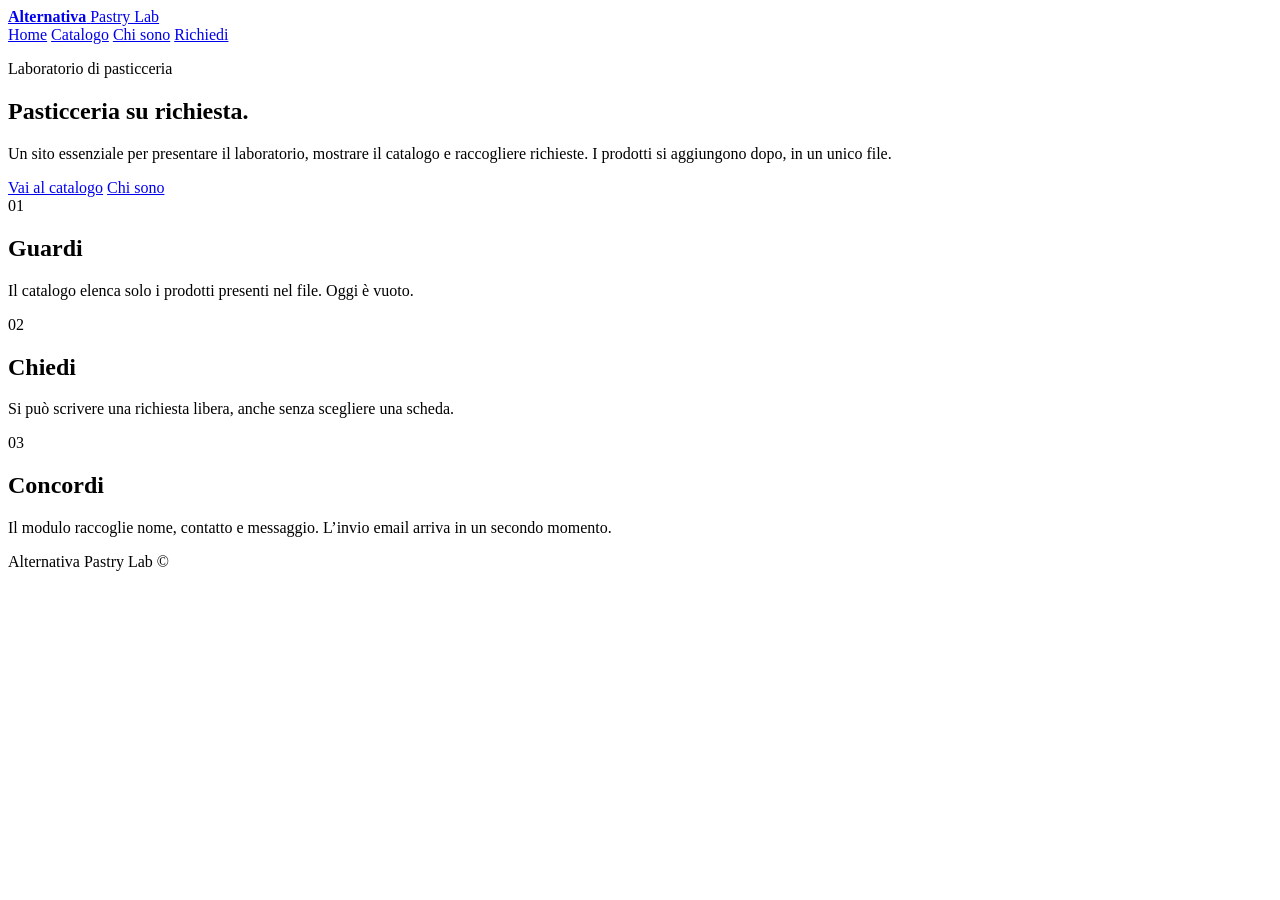
==== public/index.html @ 685ca700 "Initial commit" ====
<!DOCTYPE html>
<html lang="it">
<head>
  <meta charset="utf-8">
  <meta name="viewport" content="width=device-width, initial-scale=1">
  <title>Alternativa Pastry Lab</title>
  <meta name="description" content="Laboratorio di pasticceria. Catalogo, presentazione e richieste.">
  <link rel="preconnect" href="https://fonts.googleapis.com">
  <link rel="preconnect" href="https://fonts.gstatic.com" crossorigin>
  <link href="https://fonts.googleapis.com/css2?family=Fraunces:opsz,wght@9..144,560&family=Sora:wght@400;600&display=swap" rel="stylesheet">
  <link rel="stylesheet" href="/css/styles.css">
</head>
<body>
  <header class="site-header">
    <a class="brand" href="/">
      <strong>Alternativa</strong>
      <span>Pastry Lab</span>
    </a>
    <nav class="nav" aria-label="Principale">
      <a href="/" aria-current="page">Home</a>
      <a href="/catalogo.html">Catalogo</a>
      <a href="/chi-sono.html">Chi sono</a>
      <a href="/richiesta.html">Richiedi <span class="badge" data-richiesta-count hidden>0</span></a>
    </nav>
  </header>

  <main class="wrap">
    <section class="hero">
      <div>
        <p class="eyebrow">Laboratorio di pasticceria</p>
        <h1>Pasticceria su richiesta.</h1>
      </div>
      <p class="lede">Un sito essenziale per presentare il laboratorio, mostrare il catalogo e raccogliere richieste. I prodotti si aggiungono dopo, in un unico file.</p>
      <div class="actions">
        <a class="button" href="/catalogo.html">Vai al catalogo</a>
        <a class="button secondary" href="/chi-sono.html">Chi sono</a>
      </div>
    </section>

    <section class="grid steps" aria-label="Come funziona">
      <article class="panel">
        <span>01</span>
        <h2>Guardi</h2>
        <p>Il catalogo elenca solo i prodotti presenti nel file. Oggi è vuoto.</p>
      </article>
      <article class="panel">
        <span>02</span>
        <h2>Chiedi</h2>
        <p>Si può scrivere una richiesta libera, anche senza scegliere una scheda.</p>
      </article>
      <article class="panel">
        <span>03</span>
        <h2>Concordi</h2>
        <p>Il modulo raccoglie nome, contatto e messaggio. L’invio email arriva in un secondo momento.</p>
      </article>
    </section>
  </main>

  <footer class="site-footer">
    <span>Alternativa Pastry Lab</span>
    <span>© <span data-year></span></span>
  </footer>
  <script type="module" src="/js/app.js"></script>
</body>
</html>
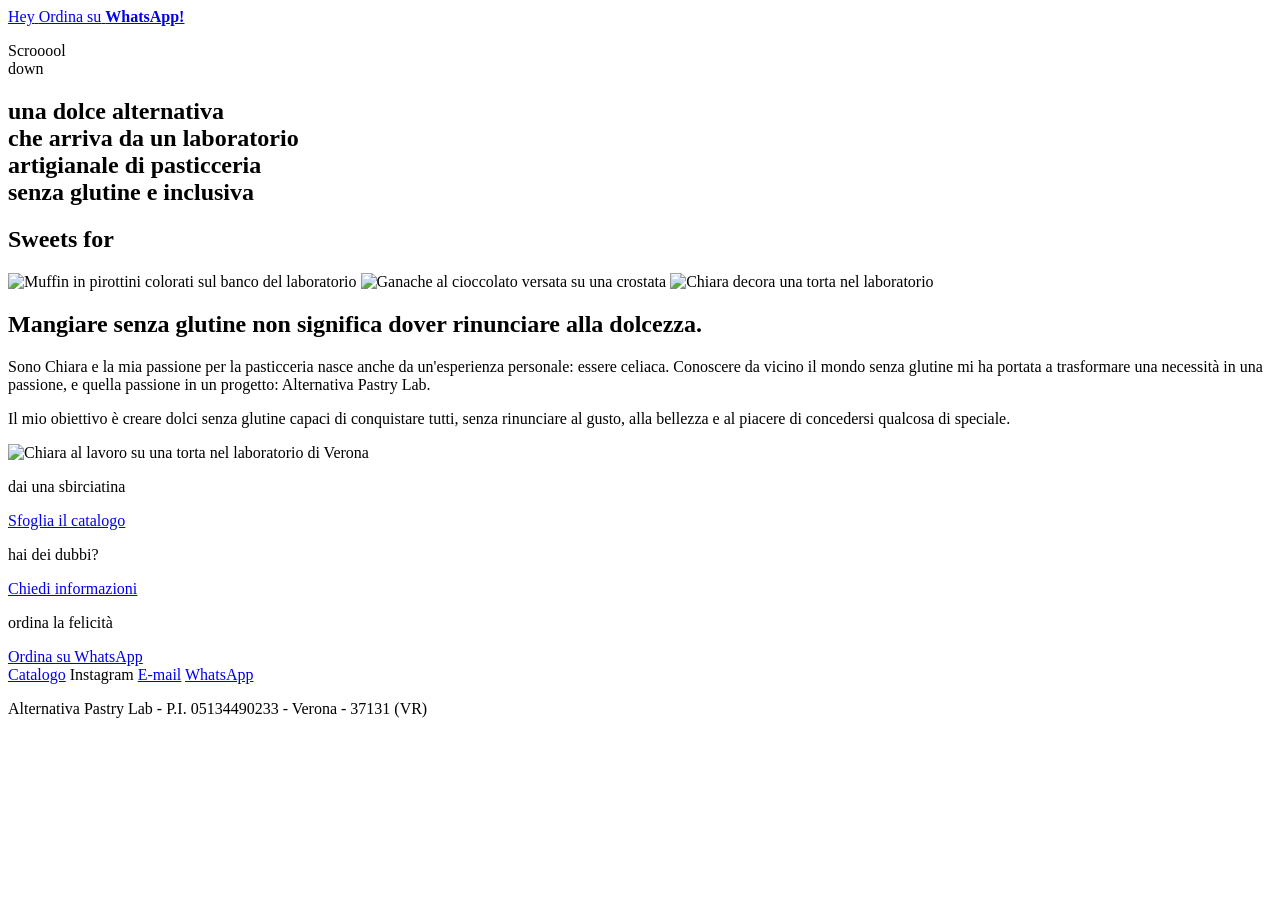
==== commit b5b4b917: "Prima Versione Home Page" ====
--- a/public/index.html
+++ b/public/index.html
@@ -4,62 +4,75 @@
   <meta charset="utf-8">
   <meta name="viewport" content="width=device-width, initial-scale=1">
   <title>Alternativa Pastry Lab</title>
-  <meta name="description" content="Laboratorio di pasticceria. Catalogo, presentazione e richieste.">
+  <meta name="description" content="Una dolce alternativa da un laboratorio artigianale di pasticceria senza glutine e inclusiva, a Verona.">
   <link rel="preconnect" href="https://fonts.googleapis.com">
   <link rel="preconnect" href="https://fonts.gstatic.com" crossorigin>
-  <link href="https://fonts.googleapis.com/css2?family=Fraunces:opsz,wght@9..144,560&family=Sora:wght@400;600&display=swap" rel="stylesheet">
+  <link href="https://fonts.googleapis.com/css2?family=Nunito:wght@600;800&display=swap" rel="stylesheet">
   <link rel="stylesheet" href="/css/styles.css">
 </head>
-<body>
-  <header class="site-header">
-    <a class="brand" href="/">
-      <strong>Alternativa</strong>
-      <span>Pastry Lab</span>
-    </a>
-    <nav class="nav" aria-label="Principale">
-      <a href="/" aria-current="page">Home</a>
-      <a href="/catalogo.html">Catalogo</a>
-      <a href="/chi-sono.html">Chi sono</a>
-      <a href="/richiesta.html">Richiedi <span class="badge" data-richiesta-count hidden>0</span></a>
-    </nav>
-  </header>
+<body class="home">
+  <a class="wa-float" href="https://wa.me/393520455901?text=Ciao%20Chiara%2C%20vorrei%20ordinare">
+    <span>Hey</span>
+    <span>Ordina su</span>
+    <strong>WhatsApp!</strong>
+  </a>
 
-  <main class="wrap">
-    <section class="hero">
-      <div>
-        <p class="eyebrow">Laboratorio di pasticceria</p>
-        <h1>Pasticceria su richiesta.</h1>
-      </div>
-      <p class="lede">Un sito essenziale per presentare il laboratorio, mostrare il catalogo e raccogliere richieste. I prodotti si aggiungono dopo, in un unico file.</p>
-      <div class="actions">
-        <a class="button" href="/catalogo.html">Vai al catalogo</a>
-        <a class="button secondary" href="/chi-sono.html">Chi sono</a>
+  <main>
+    <section class="scroll-cue" aria-label="Introduzione">
+      <p>Scrooool<br>down</p>
+    </section>
+
+    <section class="statement">
+      <h1>
+        una dolce alternativa<br>
+        che arriva da un laboratorio<br>
+        artigianale di pasticceria<br>
+        senza glutine e inclusiva
+      </h1>
+    </section>
+
+    <section class="sweets" aria-labelledby="sweets-title">
+      <h2 id="sweets-title">Sweets for</h2>
+      <div class="sweets-grid">
+        <img src="/images/muffin.jpg" alt="Muffin in pirottini colorati sul banco del laboratorio">
+        <img src="/images/cioccolato.jpg" alt="Ganache al cioccolato versata su una crostata">
+        <img src="/images/chiara.jpg" alt="Chiara decora una torta nel laboratorio">
       </div>
     </section>
 
-    <section class="grid steps" aria-label="Come funziona">
-      <article class="panel">
-        <span>01</span>
-        <h2>Guardi</h2>
-        <p>Il catalogo elenca solo i prodotti presenti nel file. Oggi è vuoto.</p>
+    <section class="story">
+      <div>
+        <h2>Mangiare senza glutine non significa dover rinunciare alla dolcezza.</h2>
+        <p>Sono Chiara e la mia passione per la pasticceria nasce anche da un'esperienza personale: essere celiaca. Conoscere da vicino il mondo senza glutine mi ha portata a trasformare una necessità in una passione, e quella passione in un progetto: Alternativa Pastry Lab.</p>
+        <p>Il mio obiettivo è creare dolci senza glutine capaci di conquistare tutti, senza rinunciare al gusto, alla bellezza e al piacere di concedersi qualcosa di speciale.</p>
+      </div>
+      <img src="/images/chiara.jpg" alt="Chiara al lavoro su una torta nel laboratorio di Verona">
+    </section>
+
+    <section class="paths" aria-label="Prossimi passi">
+      <article>
+        <p>dai una sbirciatina</p>
+        <a class="pill" href="/catalogo.html">Sfoglia il catalogo</a>
       </article>
-      <article class="panel">
-        <span>02</span>
-        <h2>Chiedi</h2>
-        <p>Si può scrivere una richiesta libera, anche senza scegliere una scheda.</p>
+      <article>
+        <p>hai dei dubbi?</p>
+        <a class="pill" href="/richiesta.html">Chiedi informazioni</a>
       </article>
-      <article class="panel">
-        <span>03</span>
-        <h2>Concordi</h2>
-        <p>Il modulo raccoglie nome, contatto e messaggio. L’invio email arriva in un secondo momento.</p>
+      <article>
+        <p>ordina la felicità</p>
+        <a class="pill" href="https://wa.me/393520455901?text=Ciao%20Chiara%2C%20vorrei%20ordinare">Ordina su WhatsApp</a>
       </article>
     </section>
   </main>
 
-  <footer class="site-footer">
-    <span>Alternativa Pastry Lab</span>
-    <span>© <span data-year></span></span>
+  <footer class="home-footer">
+    <nav aria-label="Contatti">
+      <a href="/catalogo.html">Catalogo</a>
+      <span>Instagram</span>
+      <a href="/richiesta.html">E-mail</a>
+      <a href="https://wa.me/393520455901">WhatsApp</a>
+    </nav>
+    <p>Alternativa Pastry Lab - P.I. 05134490233 - Verona - 37131 (VR)</p>
   </footer>
-  <script type="module" src="/js/app.js"></script>
 </body>
 </html>
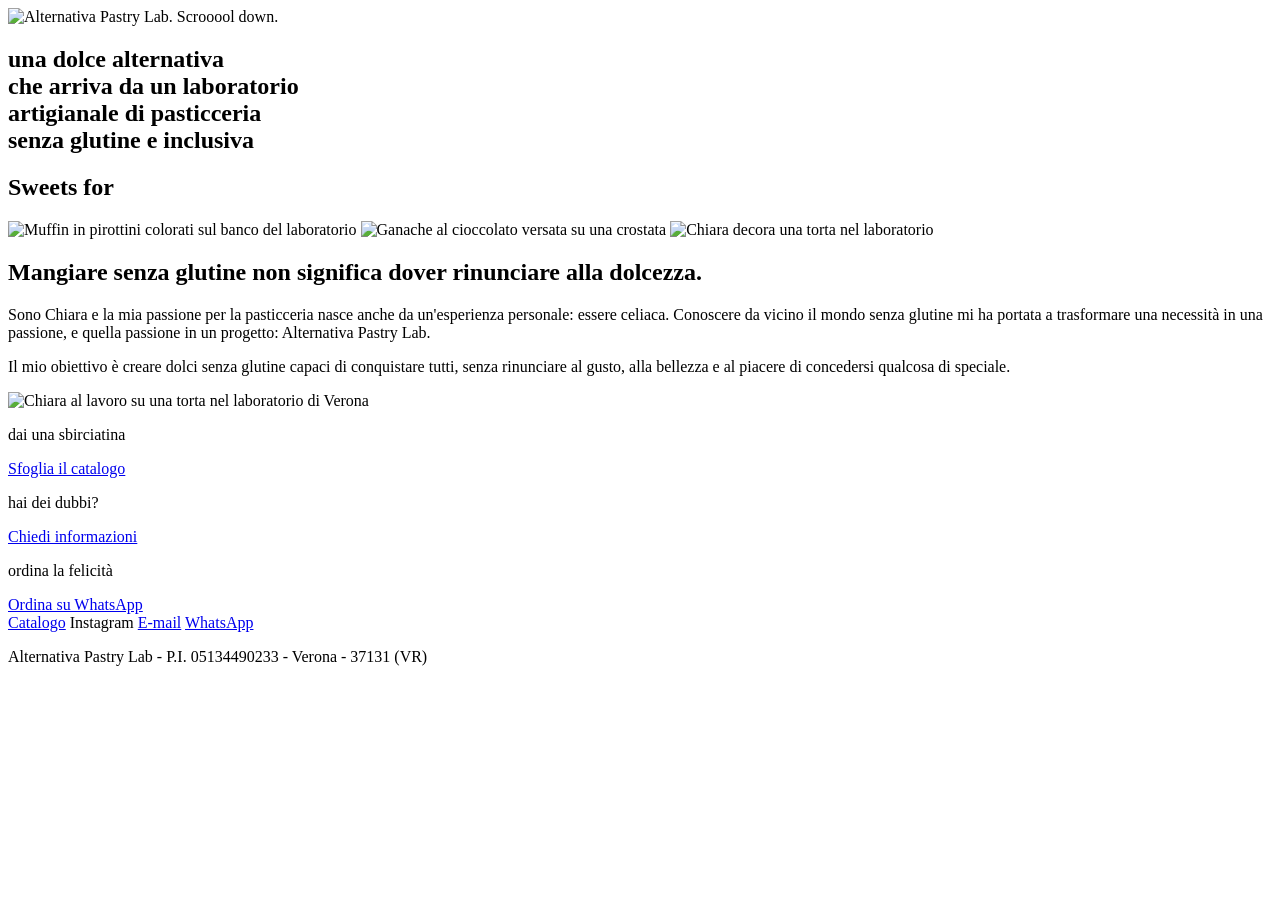
==== commit 5313483c: "Alternativa logo e primo tab" ====
--- a/public/index.html
+++ b/public/index.html
@@ -18,8 +18,8 @@
   </a>
 
   <main>
-    <section class="scroll-cue" aria-label="Introduzione">
-      <p>Scrooool<br>down</p>
+    <section class="scroll-cue" aria-label="Alternativa Pastry Lab">
+      <img src="/images/hero-screen.svg" alt="Alternativa Pastry Lab. Scrooool down.">
     </section>
 
     <section class="statement">
@@ -65,6 +65,16 @@
     </section>
   </main>
 
+  <script>
+    const cue = document.querySelector(".scroll-cue");
+    const wa = document.querySelector(".wa-float");
+    if (cue && wa) {
+      wa.hidden = true;
+      new IntersectionObserver(([entry]) => {
+        wa.hidden = entry.isIntersecting && entry.intersectionRatio > 0.55;
+      }, { threshold: [0.55] }).observe(cue);
+    }
+  </script>
   <footer class="home-footer">
     <nav aria-label="Contatti">
       <a href="/catalogo.html">Catalogo</a>
